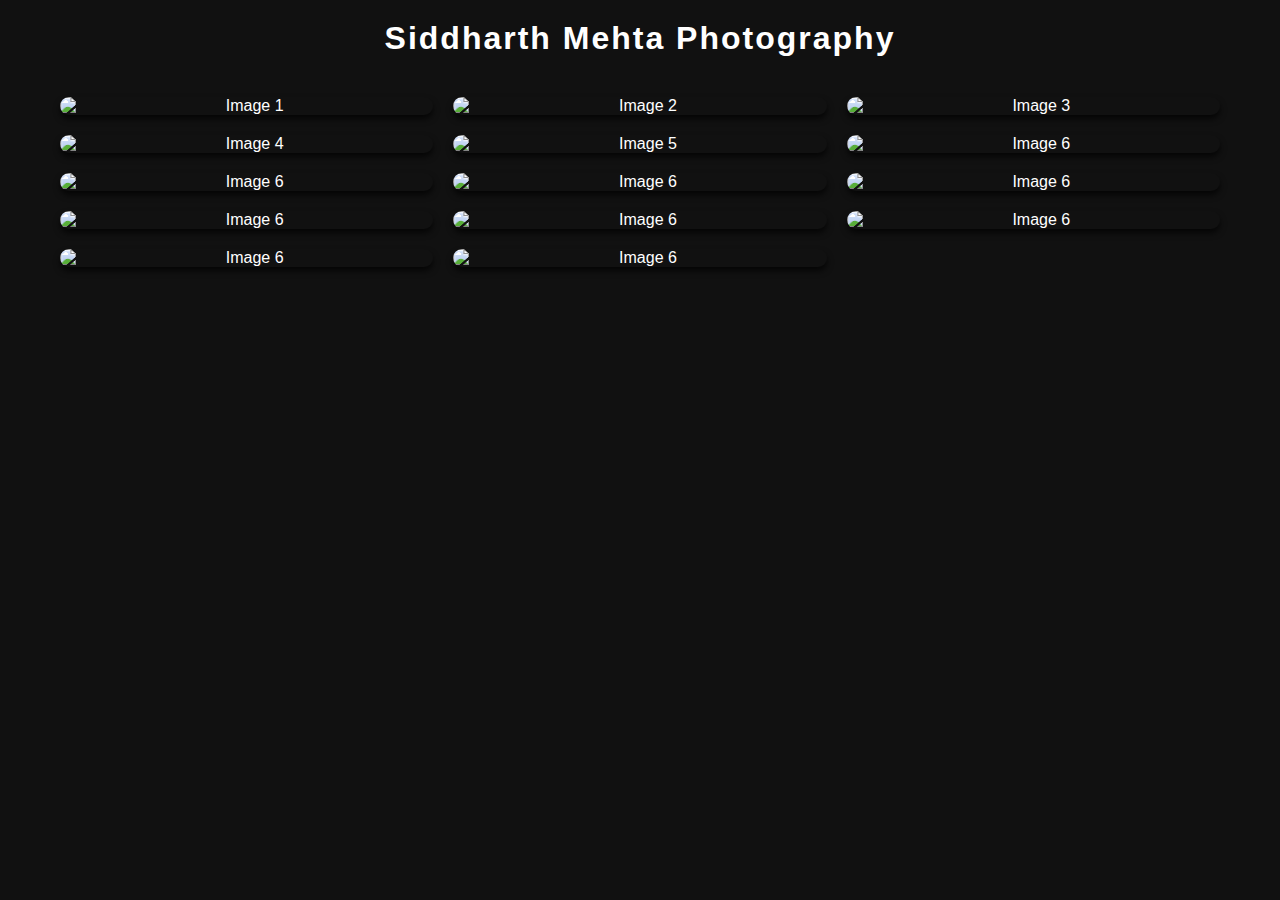
==== creative.html @ 390d0c24 "Moved files to the repository root" ====
<!DOCTYPE html>
<html lang="en">
<head>
    <style>
        /* General Reset */
* {
    margin: 0;
    padding: 0;
    box-sizing: border-box;
}

body {
    font-family: Arial, sans-serif;
    background-color: #111;
    color: #fff;
    overflow-x: hidden;
}

.gallery-container {
    text-align: center;
    padding: 20px;
}

.gallery-container h1 {
    font-size: 2rem;
    margin-bottom: 20px;
    letter-spacing: 2px;
}

.gallery {
    display: grid;
    grid-template-columns: repeat(auto-fit, minmax(300px, 1fr));
    gap: 20px;
    padding: 20px;
    max-width: 1200px;
    margin: 0 auto;
    overflow-y: auto;
}

.gallery-item {
    position: relative;
    overflow: hidden;
    border-radius: 10px;
    box-shadow: 0 4px 6px rgba(0, 0, 0, 0.7);
}

.gallery-item img {
    width: 100%;
    height: auto;
    display: block;
    transition: transform 0.3s ease;
}

.gallery-item:hover img {
    transform: scale(1.05);
}



    </style>
    <meta charset="UTF-8">
    <meta name="viewport" content="width=device-width, initial-scale=1.0">
    <title>Creatives</title>
    <link rel="stylesheet" href="styles.css">
</head>
<body>
    <div class="gallery-container">
        <h1>Siddharth Mehta Photography</h1>
        <div class="gallery">
            <div class="gallery-item">
                <img src="photography/1.jpg" alt="Image 1">
            </div>
            <div class="gallery-item">
                <img src="photography/4.jpg" alt="Image 2">
            </div>
            <div class="gallery-item">
                <img src="photography/3.jpg" alt="Image 3">
            </div>
            <div class="gallery-item">
                <img src="photography/2.jpg" alt="Image 4">
            </div>
            <div class="gallery-item">
                <img src="photography/5.jpg" alt="Image 5">
            </div>
            <div class="gallery-item">
                <img src="photography/6.jpg" alt="Image 6">
            </div>
            <div class="gallery-item">
                <img src="photography/7.jpg" alt="Image 6">
            </div>
            <div class="gallery-item">
                <img src="photography/8.jpg" alt="Image 6">
            </div>
            <div class="gallery-item">
                <img src="photography/9.jpg" alt="Image 6">
            </div>
            <div class="gallery-item">
                <img src="photography/10.jpg" alt="Image 6">
            </div>
            <div class="gallery-item">
                <img src="photography/11.jpg" alt="Image 6">
            </div>
            <div class="gallery-item">
                <img src="photography/12.jpg" alt="Image 6">
            </div>
            <div class="gallery-item">
                <img src="photography/13.jpg" alt="Image 6">
            </div>
            <div class="gallery-item">
                <img src="photography/14.jpg" alt="Image 6">
            </div>
        </div>
    </div>
</body>
</html>
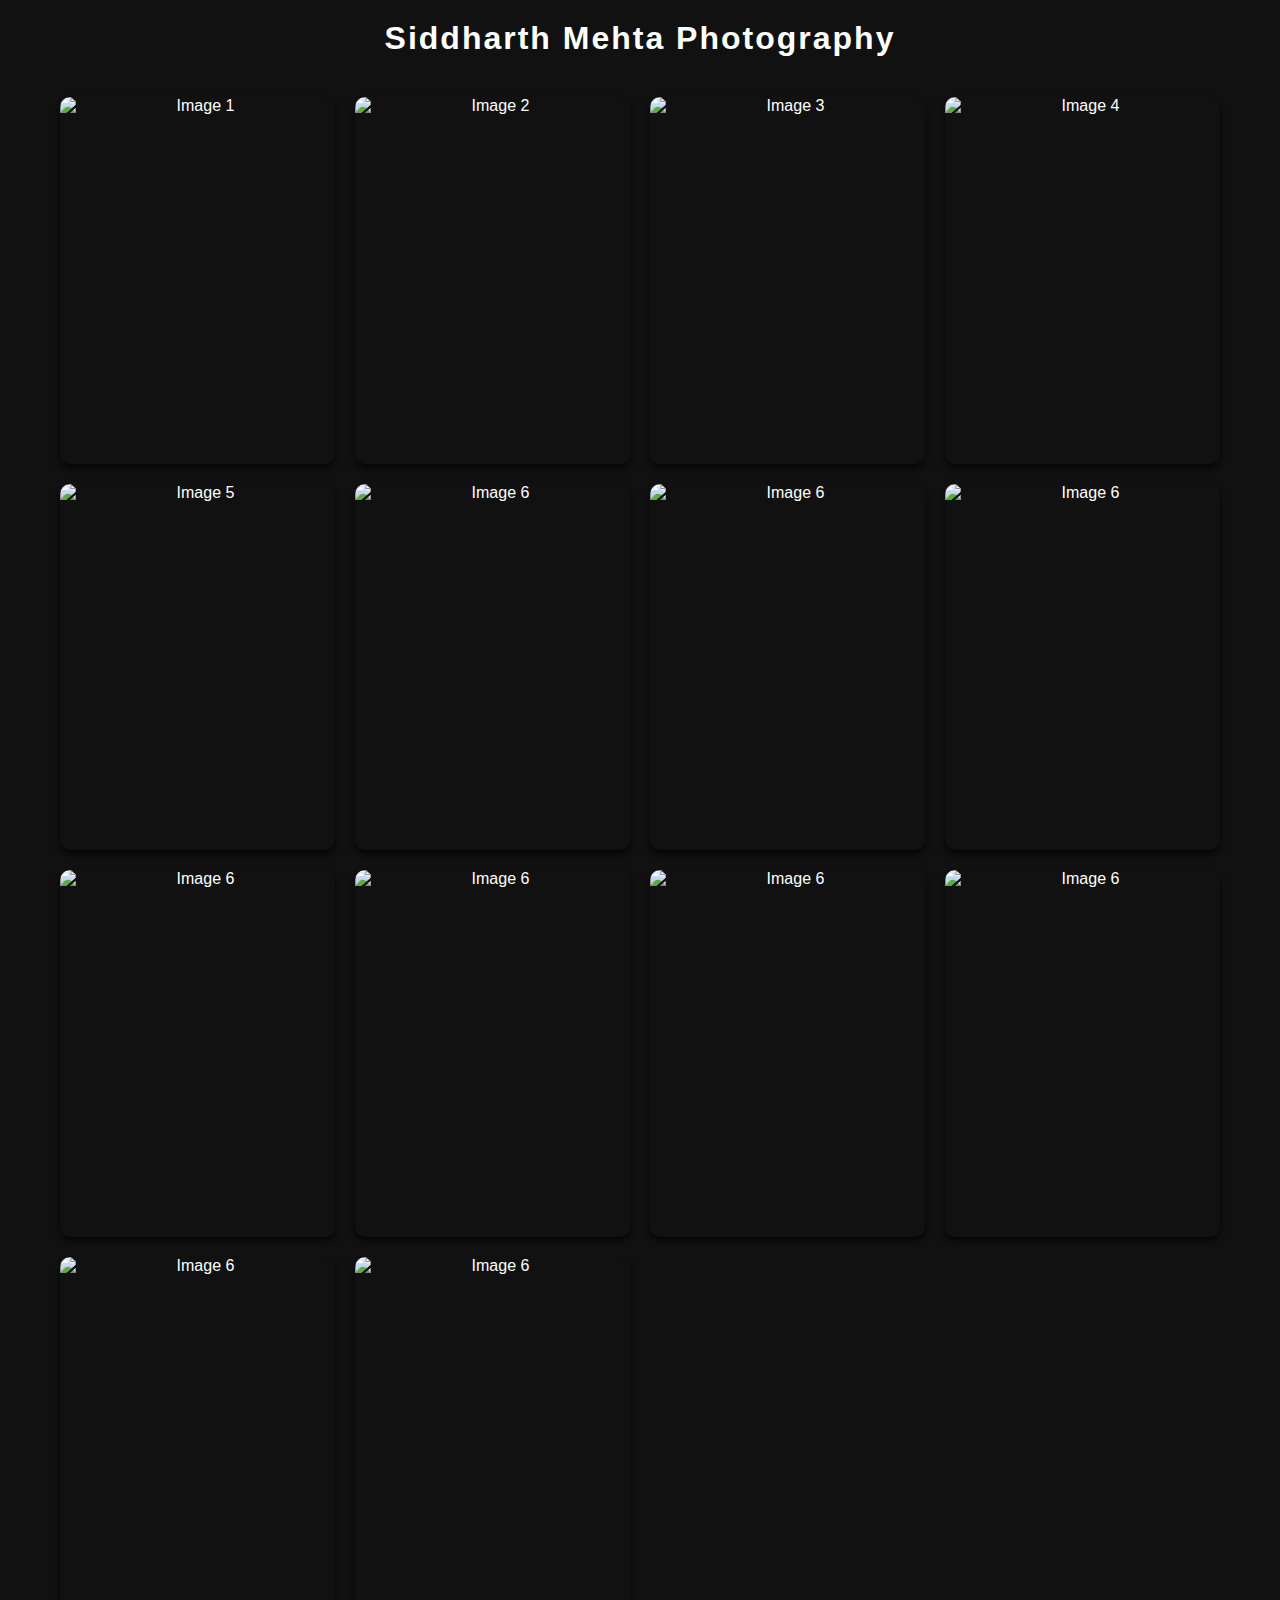
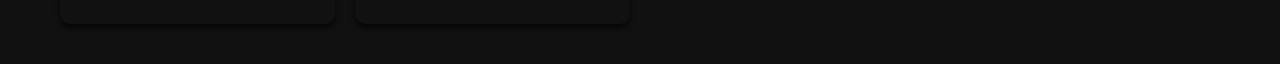
==== commit 7fc27b1c: "Updating creatives" ====
--- a/creative.html
+++ b/creative.html
@@ -29,27 +29,30 @@
 
 .gallery {
     display: grid;
-    grid-template-columns: repeat(auto-fit, minmax(300px, 1fr));
+    grid-template-columns: repeat(auto-fit, minmax(250px, 1fr));
     gap: 20px;
     padding: 20px;
     max-width: 1200px;
     margin: 0 auto;
-    overflow-y: auto;
 }
 
 .gallery-item {
+    aspect-ratio: 3 / 4; /* Adjust to your preferred ratio (e.g., 3:4 or 16:9) */
     position: relative;
     overflow: hidden;
     border-radius: 10px;
     box-shadow: 0 4px 6px rgba(0, 0, 0, 0.7);
+    background-color: #111;
 }
+
 
 .gallery-item img {
     width: 100%;
-    height: auto;
+    height: 100%;
+    object-fit: cover; /* Ensures consistent cropping */
     display: block;
-    transition: transform 0.3s ease;
 }
+
 
 .gallery-item:hover img {
     transform: scale(1.05);
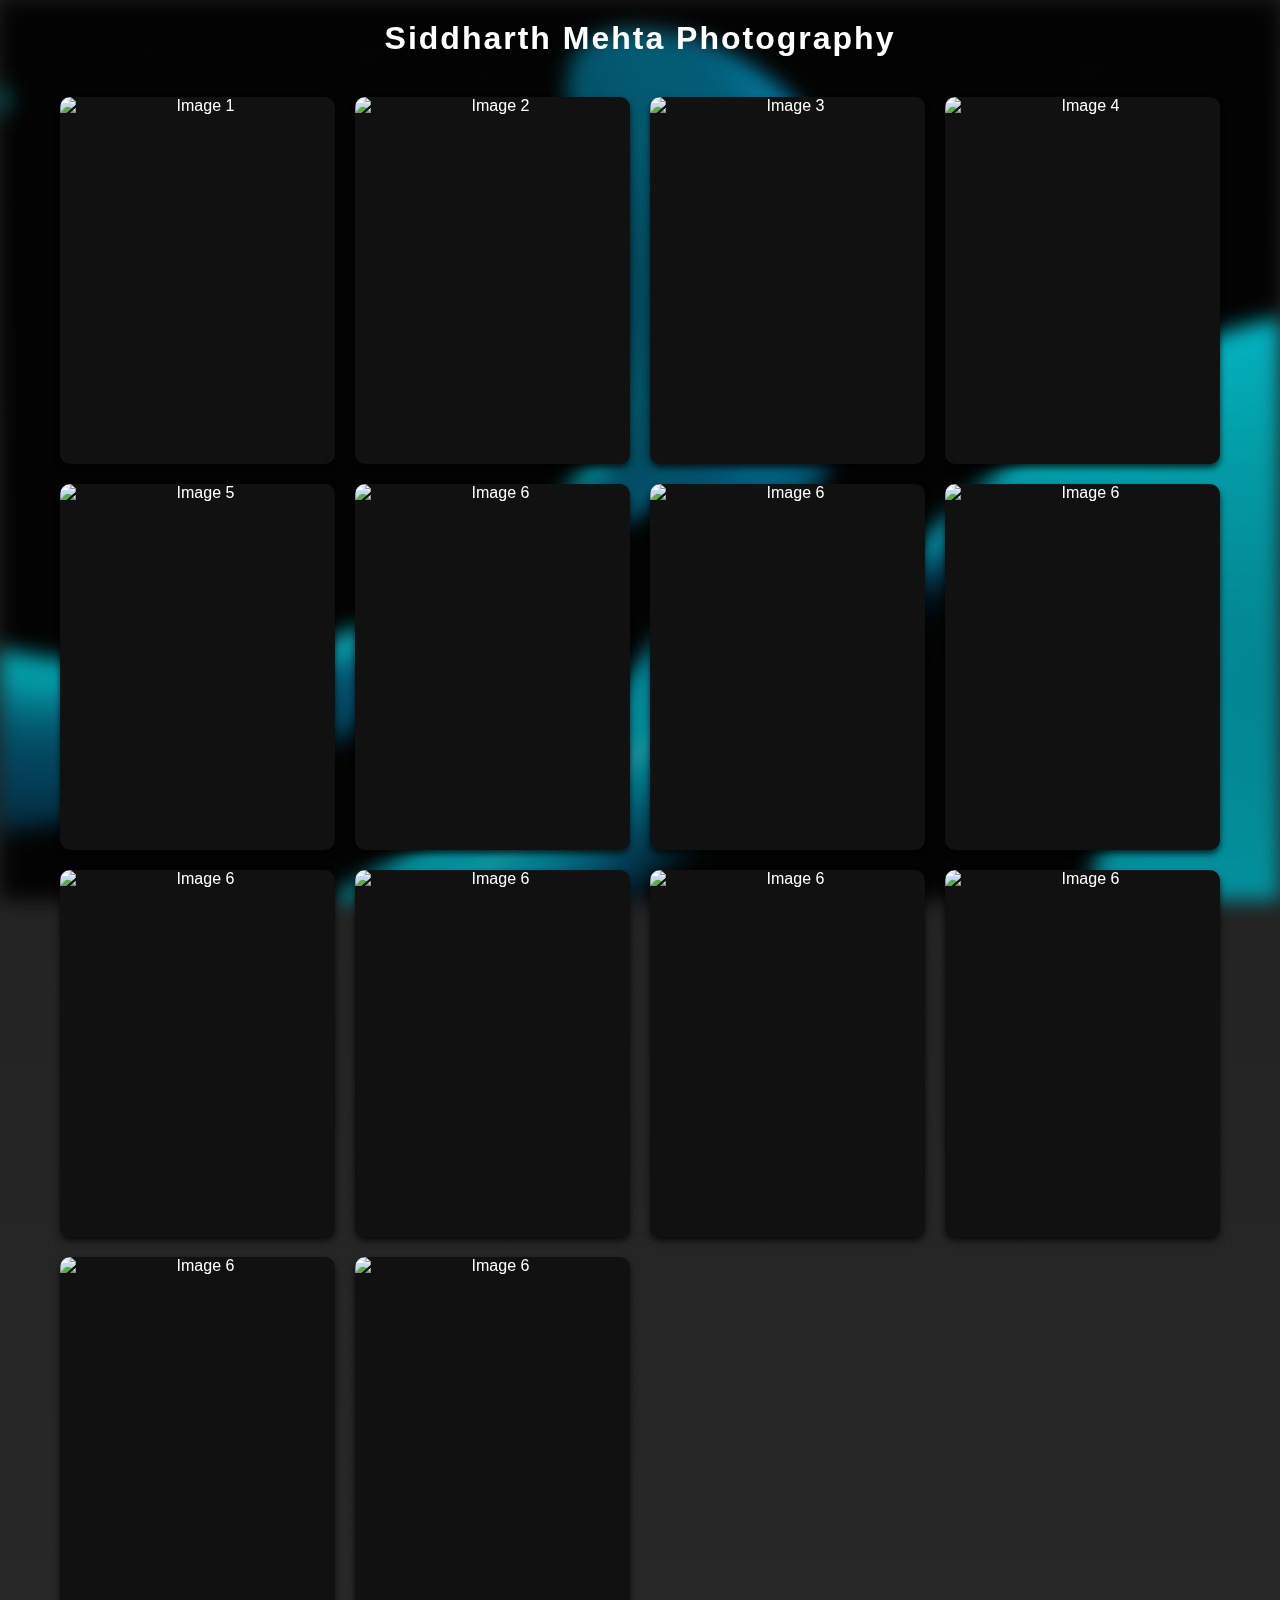
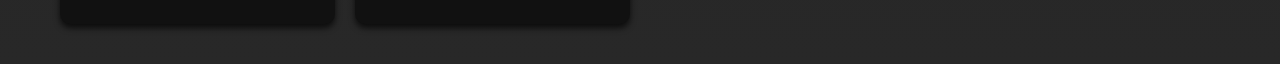
==== commit 62bbf684: "Updating creatives" ====
--- a/creative.html
+++ b/creative.html
@@ -9,12 +9,31 @@
     box-sizing: border-box;
 }
 
+/* General Reset */
 body {
+    margin: 0;
+    padding: 0;
     font-family: Arial, sans-serif;
-    background-color: #111;
+    background: linear-gradient(to bottom, #1e1e1e, #282828); /* Gradient for a dull background */
     color: #fff;
+    min-height: 100vh;
     overflow-x: hidden;
 }
+
+/* Optional: Add a subtle background image */
+body::before {
+    content: "";
+    position: fixed;
+    top: 0;
+    left: 0;
+    width: 100%;
+    height: 100%;
+    background: url('./background.jpg') no-repeat center center/cover;
+    opacity: 0.9; /* Makes the background dull */
+    z-index: -1;
+    filter: blur(10px); /* Adds a blur effect to the background */
+}
+
 
 .gallery-container {
     text-align: center;
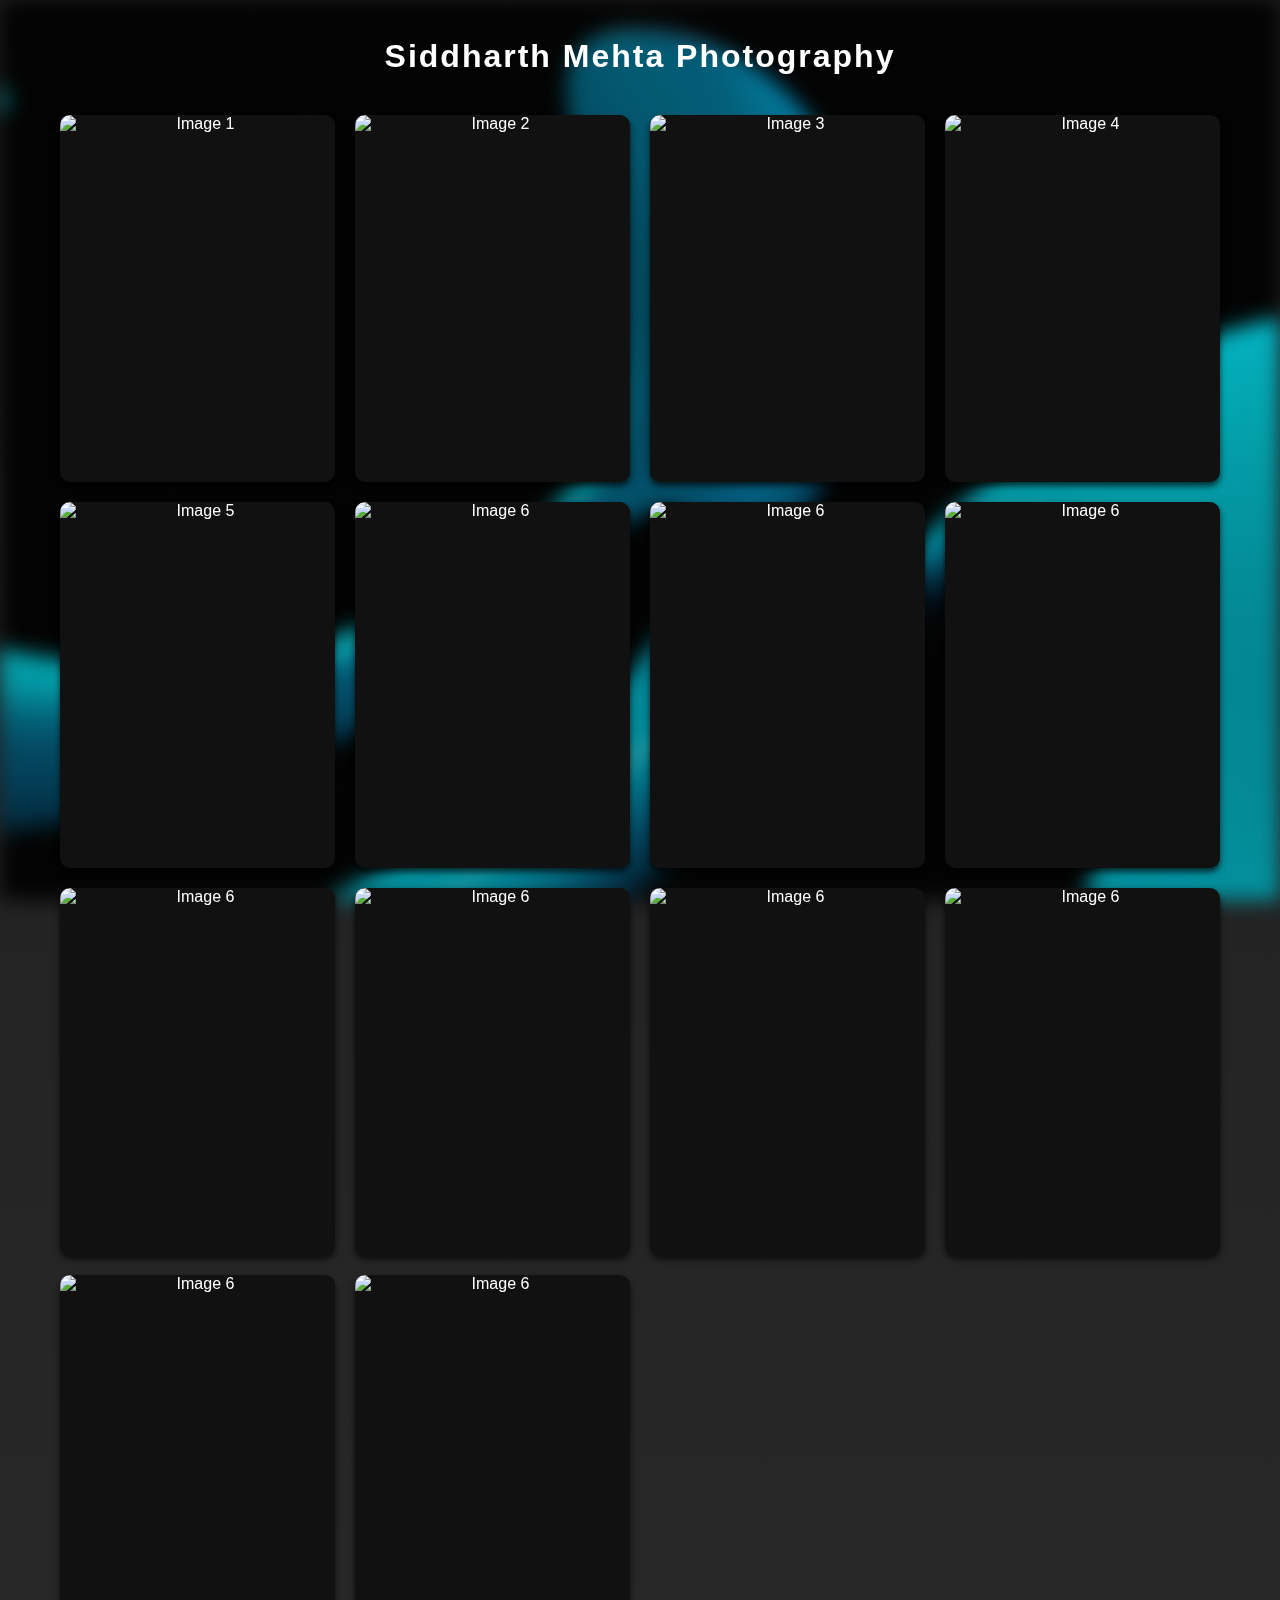
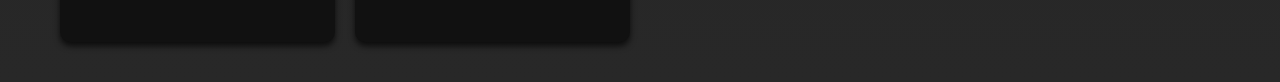
==== commit c4d9f4b0: "Updating creatives" ====
--- a/creative.html
+++ b/creative.html
@@ -87,6 +87,7 @@
 </head>
 <body>
     <div class="gallery-container">
+        <br>
         <h1>Siddharth Mehta Photography</h1>
         <div class="gallery">
             <div class="gallery-item">
